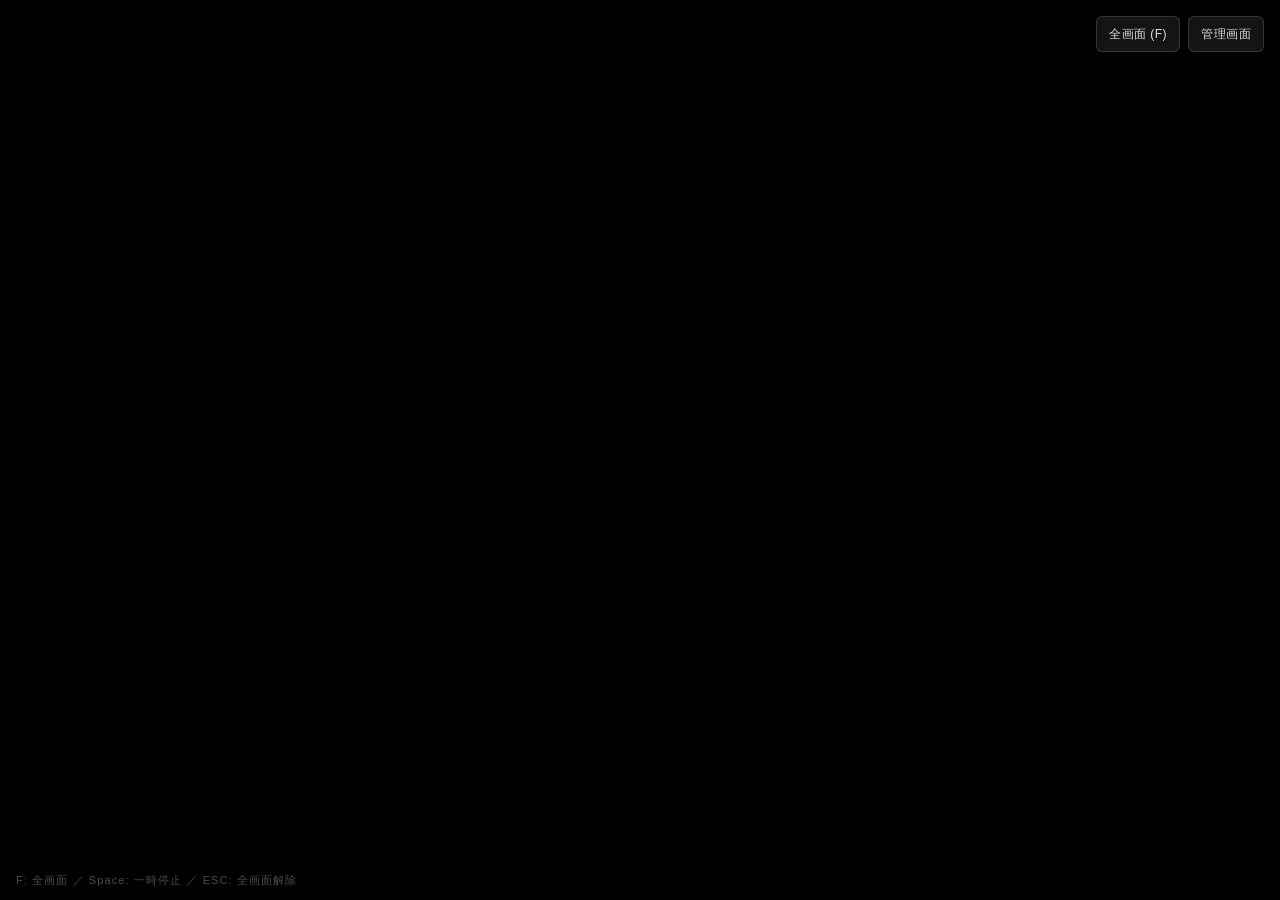
==== board/index.html @ 35e85f10 "Initial MVP: 電光掲示板型タスク管理アプリ - /  管理画面 (タスク追加・完了・削除・表示設定) - /board  電光掲示板 (横スクロール無限ループ) - localStorag" ====
<!doctype html>
<html lang="ja">
<head>
  <meta charset="utf-8" />
  <meta name="viewport" content="width=device-width, initial-scale=1" />
  <meta name="theme-color" content="#000000" />
  <title>Task Board — 電光掲示板</title>
  <link rel="stylesheet" href="../styles/common.css" />
  <link rel="stylesheet" href="../styles/board.css" />
</head>
<body>
  <div class="board" id="board" aria-live="off"></div>

  <div class="controls" id="controls">
    <button class="ctrl-btn" type="button" id="fullscreen-btn">全画面 (F)</button>
    <button class="ctrl-btn" type="button" id="back-btn" onclick="location.href='../'">管理画面</button>
  </div>

  <div class="hint">F: 全画面 ／ Space: 一時停止 ／ ESC: 全画面解除</div>

  <script src="../js/storage.js"></script>
  <script src="../js/settings.js"></script>
  <script src="../js/board.js"></script>
</body>
</html>
---- styles/common.css ----
*,
*::before,
*::after {
  box-sizing: border-box;
}

html,
body {
  margin: 0;
  padding: 0;
}

body {
  font-family: -apple-system, BlinkMacSystemFont, "Segoe UI", "Hiragino Kaku Gothic ProN",
    "Hiragino Sans", "Yu Gothic UI", Meiryo, sans-serif;
  -webkit-text-size-adjust: 100%;
  -webkit-font-smoothing: antialiased;
}

button {
  font-family: inherit;
}
---- styles/board.css ----
:root {
  --board-color: #ffb000;
  --board-size: 96px;
  --board-duration: 30s;
}

html, body {
  width: 100%;
  height: 100%;
  background: #000;
  color: var(--board-color);
  overflow: hidden;
  cursor: none;
}

body.show-cursor { cursor: default; }

.board {
  position: fixed;
  inset: 0;
  display: flex;
  align-items: center;
  overflow: hidden;
  background: #000;
}

.track {
  display: inline-flex;
  white-space: nowrap;
  flex-shrink: 0;
  animation: scroll var(--board-duration) linear infinite;
  will-change: transform;
}

.track.paused { animation-play-state: paused; }

.copy {
  font-size: var(--board-size);
  font-weight: 700;
  letter-spacing: 0.04em;
  color: var(--board-color);
  line-height: 1;
  padding-right: 1em;
  font-feature-settings: "tnum" 1;
  /* subtle glow like a station LED panel */
  text-shadow: 0 0 8px rgba(var(--glow-rgb, 255, 176, 0), 0.35);
}

@keyframes scroll {
  from { transform: translate3d(0, 0, 0); }
  to   { transform: translate3d(-50%, 0, 0); }
}

/* ---- Idle state ---- */
.idle {
  width: 100%;
  text-align: center;
  font-size: clamp(24px, 4vw, 48px);
  color: var(--board-color);
  opacity: 0.5;
  letter-spacing: 0.2em;
}

/* ---- Controls (auto-hide) ---- */
.controls {
  position: fixed;
  top: 16px;
  right: 16px;
  display: flex;
  gap: 8px;
  opacity: 0;
  transition: opacity 0.3s ease;
  z-index: 10;
}

body.show-controls .controls { opacity: 1; }

.ctrl-btn {
  height: 36px;
  padding: 0 12px;
  background: rgba(255, 255, 255, 0.08);
  color: #ddd;
  border: 1px solid rgba(255, 255, 255, 0.15);
  border-radius: 6px;
  font-size: 12px;
  font-family: inherit;
  cursor: pointer;
  letter-spacing: 0.04em;
}

.ctrl-btn:hover { background: rgba(255, 255, 255, 0.15); }

.hint {
  position: fixed;
  bottom: 12px;
  left: 16px;
  font-size: 11px;
  color: rgba(255, 255, 255, 0.3);
  letter-spacing: 0.1em;
  opacity: 0;
  transition: opacity 0.3s ease;
  z-index: 10;
  pointer-events: none;
}

body.show-controls .hint { opacity: 1; }
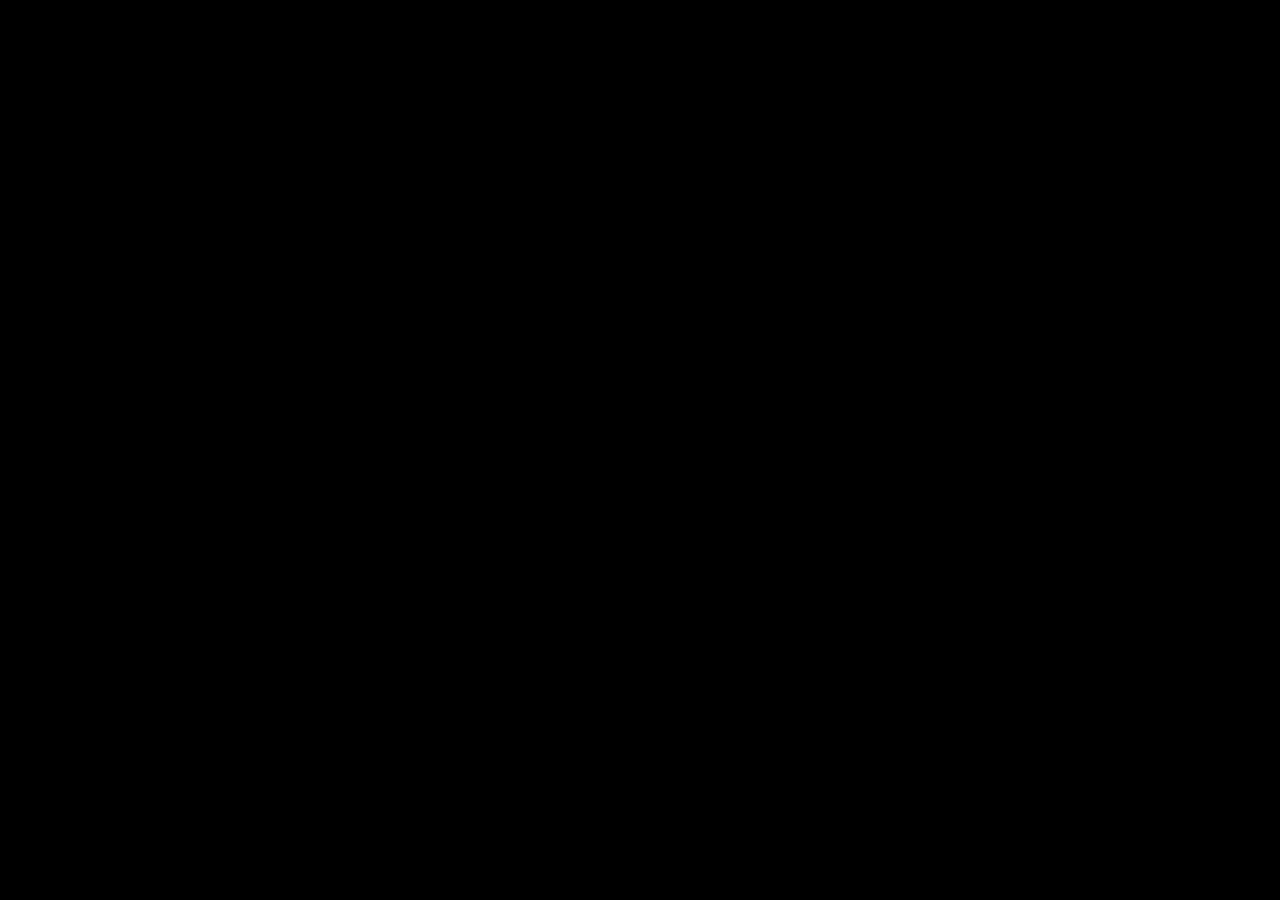
==== commit c8849668: "Add Firebase Auth (Google) + Firestore for cross-device task sync Refactor: - Convert app to ES modu" ====
--- a/board/index.html
+++ b/board/index.html
@@ -18,8 +18,6 @@
 
   <div class="hint">F: 全画面 ／ Space: 一時停止 ／ ESC: 全画面解除</div>
 
-  <script src="../js/storage.js"></script>
-  <script src="../js/settings.js"></script>
-  <script src="../js/board.js"></script>
+  <script type="module" src="../js/board.js"></script>
 </body>
 </html>
--- a/styles/board.css
+++ b/styles/board.css
@@ -7,10 +7,16 @@
 html, body {
   width: 100%;
   height: 100%;
+  /* Use dynamic viewport height on supporting browsers (mobile address bar) */
+  min-height: 100vh;
+  min-height: 100dvh;
   background: #000;
   color: var(--board-color);
   overflow: hidden;
   cursor: none;
+  /* prevent pull-to-refresh & overscroll on mobile */
+  overscroll-behavior: none;
+  -webkit-tap-highlight-color: transparent;
 }
 
 body.show-cursor { cursor: default; }
@@ -35,7 +41,8 @@
 .track.paused { animation-play-state: paused; }
 
 .copy {
-  font-size: var(--board-size);
+  /* Cap font-size at 35% of viewport height so a single line always fits, even on small phones */
+  font-size: min(var(--board-size), 35vh);
   font-weight: 700;
   letter-spacing: 0.04em;
   color: var(--board-color);
@@ -54,11 +61,21 @@
 /* ---- Idle state ---- */
 .idle {
   width: 100%;
+  padding: 0 16px;
   text-align: center;
-  font-size: clamp(24px, 4vw, 48px);
+  font-size: clamp(18px, 5vw, 48px);
   color: var(--board-color);
-  opacity: 0.5;
+  opacity: 0.55;
   letter-spacing: 0.2em;
+  text-shadow: 0 0 8px rgba(var(--glow-rgb, 255, 176, 0), 0.35);
+}
+
+.idle small {
+  display: block;
+  margin-top: 12px;
+  font-size: clamp(11px, 2.5vw, 14px);
+  letter-spacing: 0.08em;
+  opacity: 0.7;
 }
 
 /* ---- Controls (auto-hide) ---- */
@@ -76,19 +93,27 @@
 body.show-controls .controls { opacity: 1; }
 
 .ctrl-btn {
-  height: 36px;
-  padding: 0 12px;
+  height: 40px;
+  padding: 0 14px;
   background: rgba(255, 255, 255, 0.08);
   color: #ddd;
   border: 1px solid rgba(255, 255, 255, 0.15);
-  border-radius: 6px;
-  font-size: 12px;
+  border-radius: 8px;
+  font-size: 13px;
   font-family: inherit;
   cursor: pointer;
   letter-spacing: 0.04em;
+  -webkit-tap-highlight-color: transparent;
 }
 
-.ctrl-btn:hover { background: rgba(255, 255, 255, 0.15); }
+.ctrl-btn:hover,
+.ctrl-btn:active { background: rgba(255, 255, 255, 0.15); }
+
+@media (max-width: 480px) {
+  .controls { top: 12px; right: 12px; gap: 6px; }
+  .ctrl-btn { height: 38px; padding: 0 12px; font-size: 12px; }
+  .hint { display: none; }
+}
 
 .hint {
   position: fixed;
